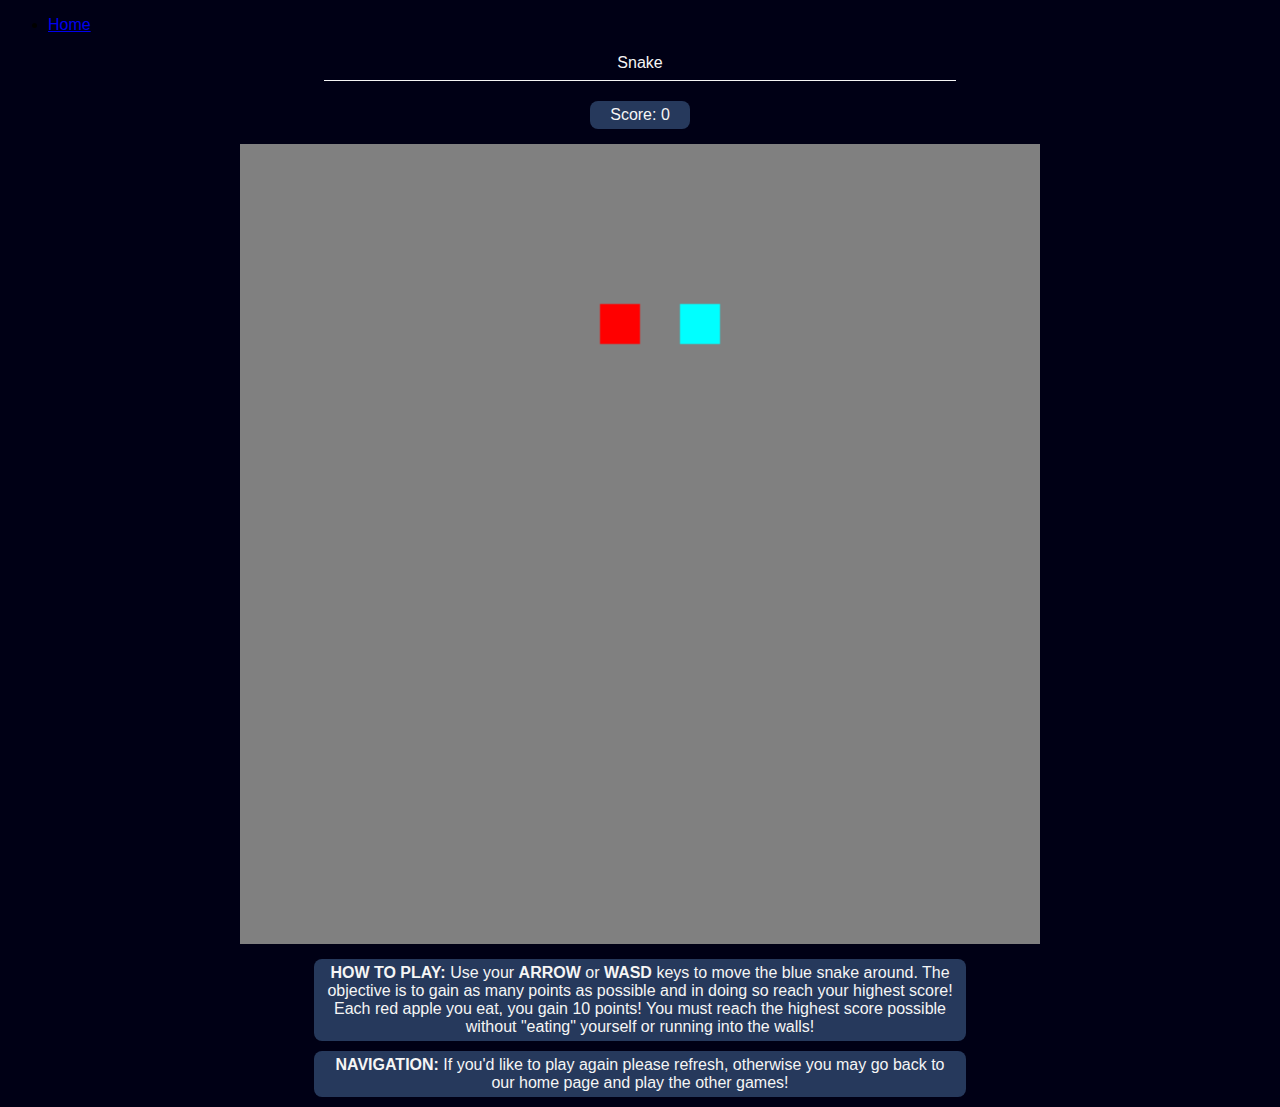
==== snake/snake.html @ 40e543f3 "Added working snake" ====
<!DOCTYPE html>
<html lang="en">
<head>
    <meta charset="UTF-8">
    <meta name="viewport" content="width=device-width, initial-scale=1.0">
    <title>Snake</title>
    <link rel="stylesheet" href="snake.css">
    <script src="snake.js"></script>
</head>
<body>
    <nav class="top-nav">
        <ul>
            <li><a href="../homepage/index.html">Home</a></li>
        </ul>
    </nav>
    <div class="title-container">
        <header class="title">Snake</header>
        
    </div>
    <span class="score" id="score">Score: 0</span>
    <canvas id="board"></canvas>
    <div class="footer">
        <p class="instructions"><b>HOW TO PLAY: </b>Use your <b> ARROW </b> or <b>WASD </b> keys to move the blue snake around. The objective is to gain as many points as possible and in doing so reach your highest score! Each red apple you eat, you gain 10 points! You must reach the highest score possible without "eating" yourself or running into the walls!</p>
        <p class="instructions"><b>NAVIGATION: </b> If you'd like to play again please refresh, otherwise you may go back to our home page and play the other games!</p>
    </div>
</body>
</html>
---- snake/snake.css ----
body {
    display: center;
    justify-content: center;
    align-items: center;
    background-color: 	#000015;
    font-family: 'Franklin Gothic Medium', 'Arial Narrow', Arial, sans-serif;
}

.title-container {
    text-align: center;
    width: 50%;
    border-bottom: 1px solid whitesmoke;
    margin: 20px auto;
    color: whitesmoke;
}

.title {
    margin-bottom: 8px;
    color: whitesmoke;
}


canvas {
    padding-top: 5px;
    padding-bottom: 5px;
    padding-left: 0;
    padding-right: 0;
    margin-left: auto;
    margin-right: auto;
    display: block;
    width: 800px;
}

.score {
    color: whitesmoke;
    background-color: #26395c;
    padding: 5px 10px;
    margin: 10px auto;
    border-radius: 0.5rem;
    width: 5rem;
    display: block;
    text-align: center;
    font-size: 1rem;
    padding-bottom: 5px;
}


.instructions {
    color: whitesmoke;
    background-color: #26395c;
    padding: 5px 10px;
    margin: 10px auto;
    border-radius: 0.5rem;
    width: 50%;
    display: block;
    text-align: center;
    font-size: 1rem;
}
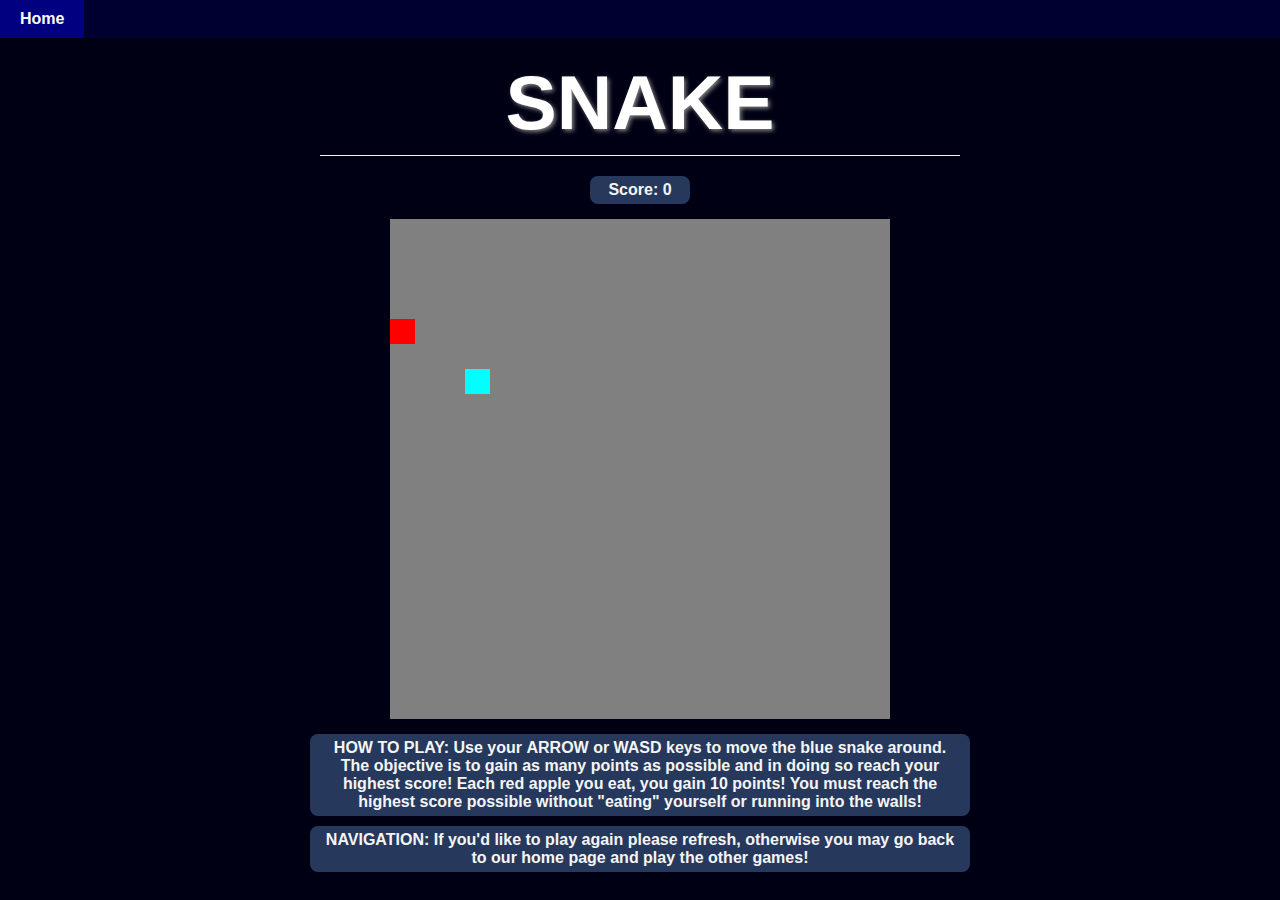
==== commit 48030e57: "Stylizing finalization for snake + homepage completed" ====
--- a/snake/snake.html
+++ b/snake/snake.html
@@ -5,6 +5,7 @@
     <meta name="viewport" content="width=device-width, initial-scale=1.0">
     <title>Snake</title>
     <link rel="stylesheet" href="snake.css">
+    <link rel="stylesheet" href="../styles.css">
     <script src="snake.js"></script>
 </head>
 <body>
--- a/snake/snake.css
+++ b/snake/snake.css
@@ -28,7 +28,9 @@
     margin-left: auto;
     margin-right: auto;
     display: block;
-    width: 800px;
+    width: 60%;
+    max-width: 500px;
+    min-width: 300px;
 }
 
 .score {
@@ -57,4 +59,6 @@
     font-size: 1rem;
 }
 
-
+.top-nav ul {
+    text-align: left;
+}
--- a/styles.css
+++ b/styles.css
@@ -0,0 +1,80 @@
+body {
+  margin: 0;
+  background-color: #000015;
+  color: white;
+  font-family: 'Montserrat', sans-serif;
+  font-weight: bold;
+  text-align: center;
+}
+
+.title {
+  font-family: 'Montserrat', sans-serif;
+  font-size: 6vw;
+  font-weight: bold;
+  color: white;
+  text-transform: uppercase;
+  text-shadow: 2px 2px 4px grey;
+}
+
+.text-div {
+  display: block;
+  margin: auto;
+  background-color: rgba(59, 71, 96, 0.8);
+  width: 50%;
+  height: 20vh;
+  border-radius: 180%;
+}
+
+.text-div * {
+  position: relative;
+  top: 25%;
+}
+
+.button {
+  width: 20%;
+  background-color: #1a1a2e; /* Dark blue background color */
+  color: #fff; /* White text color */
+  border: none; /* Remove border */
+  padding: 10px 20px; /* Add padding */
+  font-size: 16px; /* Font size */
+  font-weight: bold; /* Bold font */
+  border-radius: 5px; /* Rounded corners */
+  cursor: pointer; /* Cursor style */
+  transition: background-color 0.3s ease; /* Smooth transition */
+}
+
+nav {
+  background-color: #000030; /* Black-blue color */
+}
+
+nav ul {
+  list-style-type: none;
+  margin: 0;
+  padding: 0;
+  text-align: center;
+}
+
+nav ul li {
+  display: inline-block;
+  margin-right: 20px;
+}
+
+nav ul li:last-child {
+  margin-right: 0; /* Remove right margin from the last item */
+}
+
+nav ul li a {
+  text-decoration: none;
+  color: #fff; /* White text color */
+  padding: 10px 20px;
+  display: inline-block;
+}
+
+a {
+    text-decoration: none;
+    color: white;
+}
+
+nav ul li a:hover {
+  background-color: #000080; /* Darker shade of blue on hover */
+}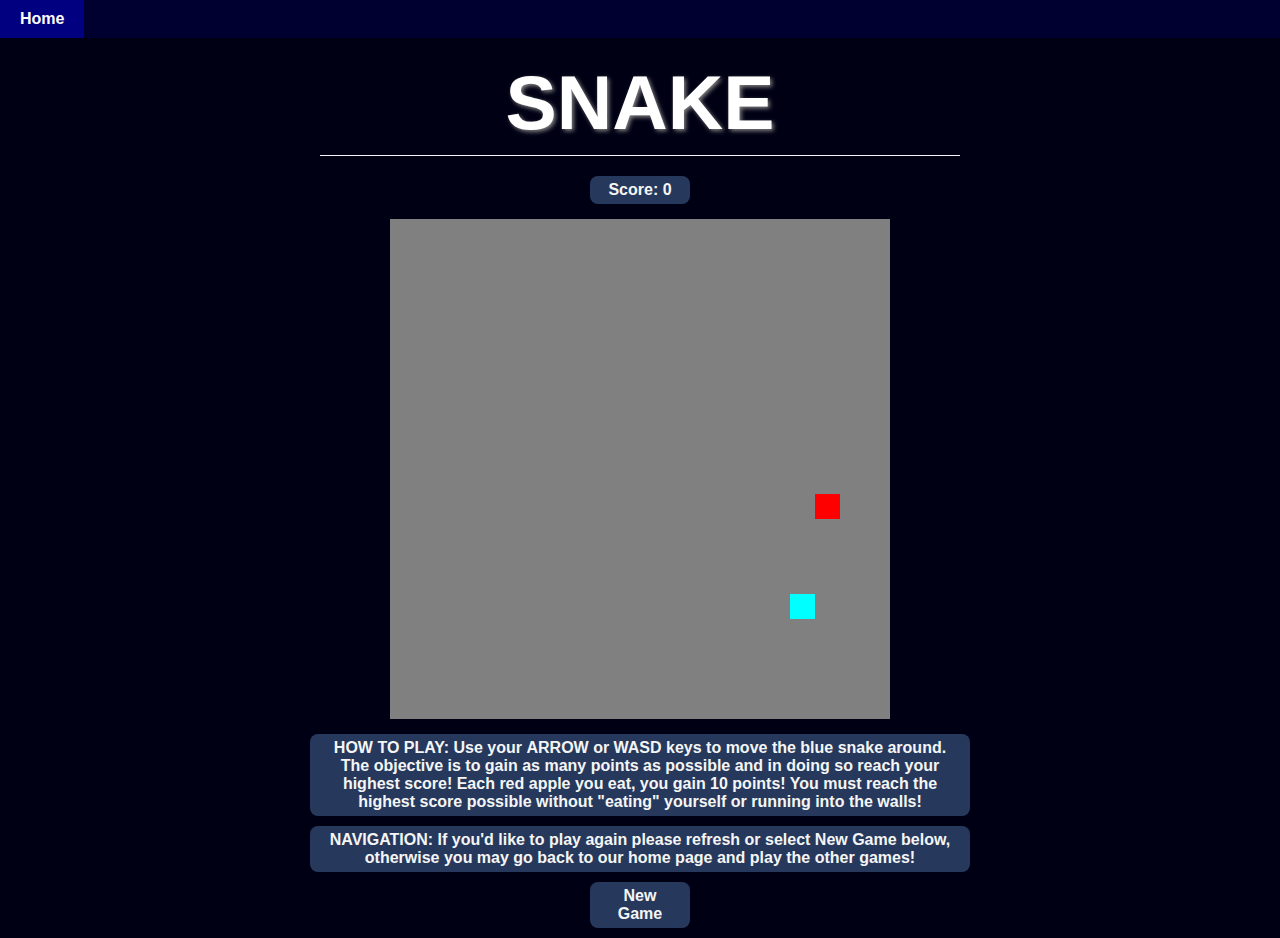
==== commit 851cde08: "Added new game button" ====
--- a/snake/snake.html
+++ b/snake/snake.html
@@ -22,7 +22,8 @@
     <canvas id="board"></canvas>
     <div class="footer">
         <p class="instructions"><b>HOW TO PLAY: </b>Use your <b> ARROW </b> or <b>WASD </b> keys to move the blue snake around. The objective is to gain as many points as possible and in doing so reach your highest score! Each red apple you eat, you gain 10 points! You must reach the highest score possible without "eating" yourself or running into the walls!</p>
-        <p class="instructions"><b>NAVIGATION: </b> If you'd like to play again please refresh, otherwise you may go back to our home page and play the other games!</p>
+        <p class="instructions"><b>NAVIGATION: </b> If you'd like to play again please refresh or select <b>New Game</b> below, otherwise you may go back to our home page and play the other games!</p>
+        <a href="./../snake/snake.html" class="score">New Game</a>
     </div>
 </body>
 </html>
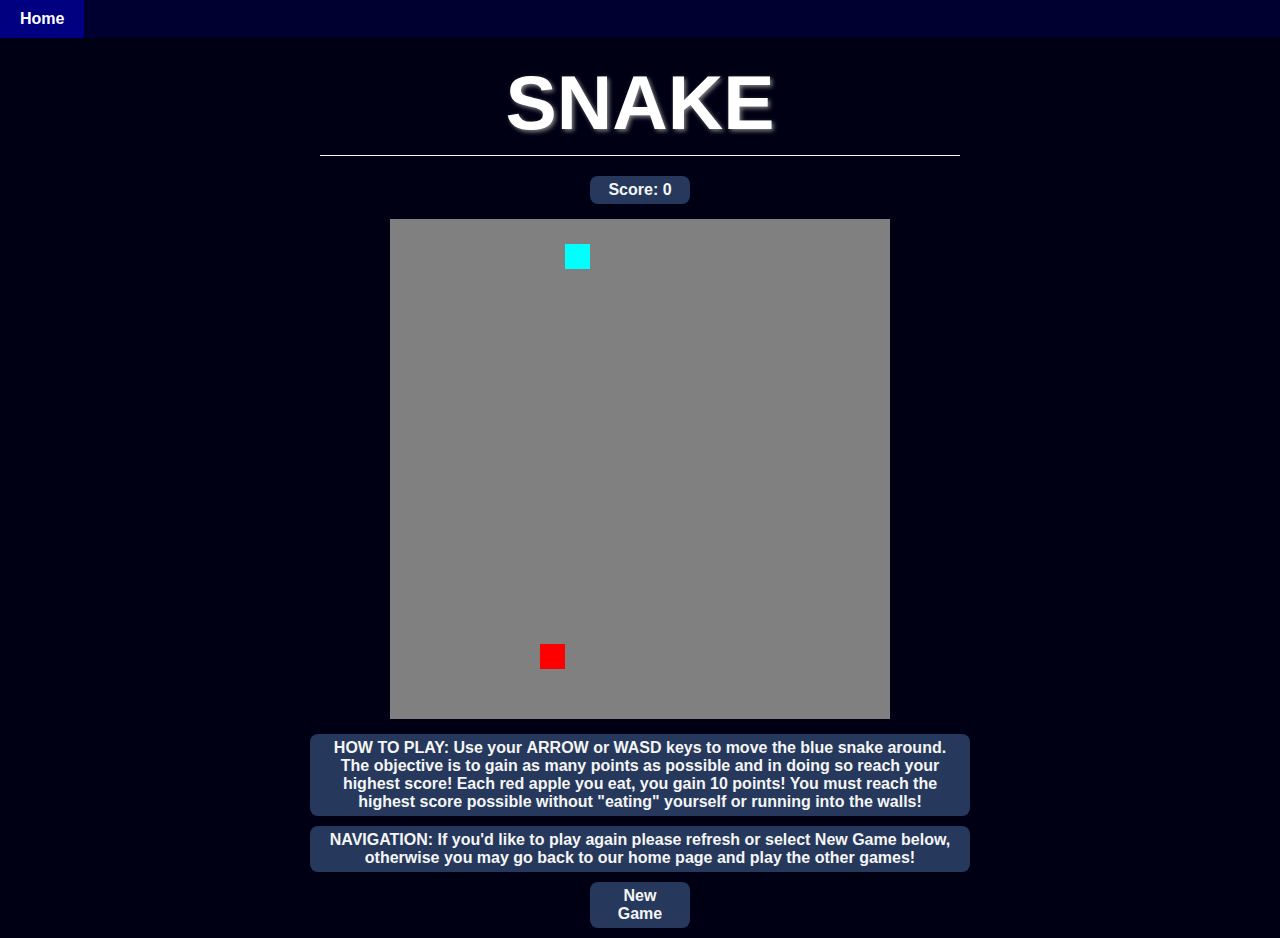
==== commit b60cccd9: "Updated game over messages" ====
--- a/snake/snake.html
+++ b/snake/snake.html
@@ -20,10 +20,13 @@
     </div>
     <span class="score" id="score">Score: 0</span>
     <canvas id="board"></canvas>
+    <div id="gameover-message" class="gameOverMessage" style="display: none;"></div>
     <div class="footer">
         <p class="instructions"><b>HOW TO PLAY: </b>Use your <b> ARROW </b> or <b>WASD </b> keys to move the blue snake around. The objective is to gain as many points as possible and in doing so reach your highest score! Each red apple you eat, you gain 10 points! You must reach the highest score possible without "eating" yourself or running into the walls!</p>
+        
         <p class="instructions"><b>NAVIGATION: </b> If you'd like to play again please refresh or select <b>New Game</b> below, otherwise you may go back to our home page and play the other games!</p>
         <a href="./../snake/snake.html" class="score">New Game</a>
+        
     </div>
 </body>
 </html>
--- a/snake/snake.css
+++ b/snake/snake.css
@@ -62,3 +62,15 @@
 .top-nav ul {
     text-align: left;
 }
+
+.gameOverMessage {
+    border: 2px solid #ed968c;
+    border-radius: 2px;
+    padding: 10px;
+    position: absolute;
+    top: 50%;
+    left: 35%;
+    right: 35%;
+    background-color: #f6d5d1;
+    color: #303134;
+}
